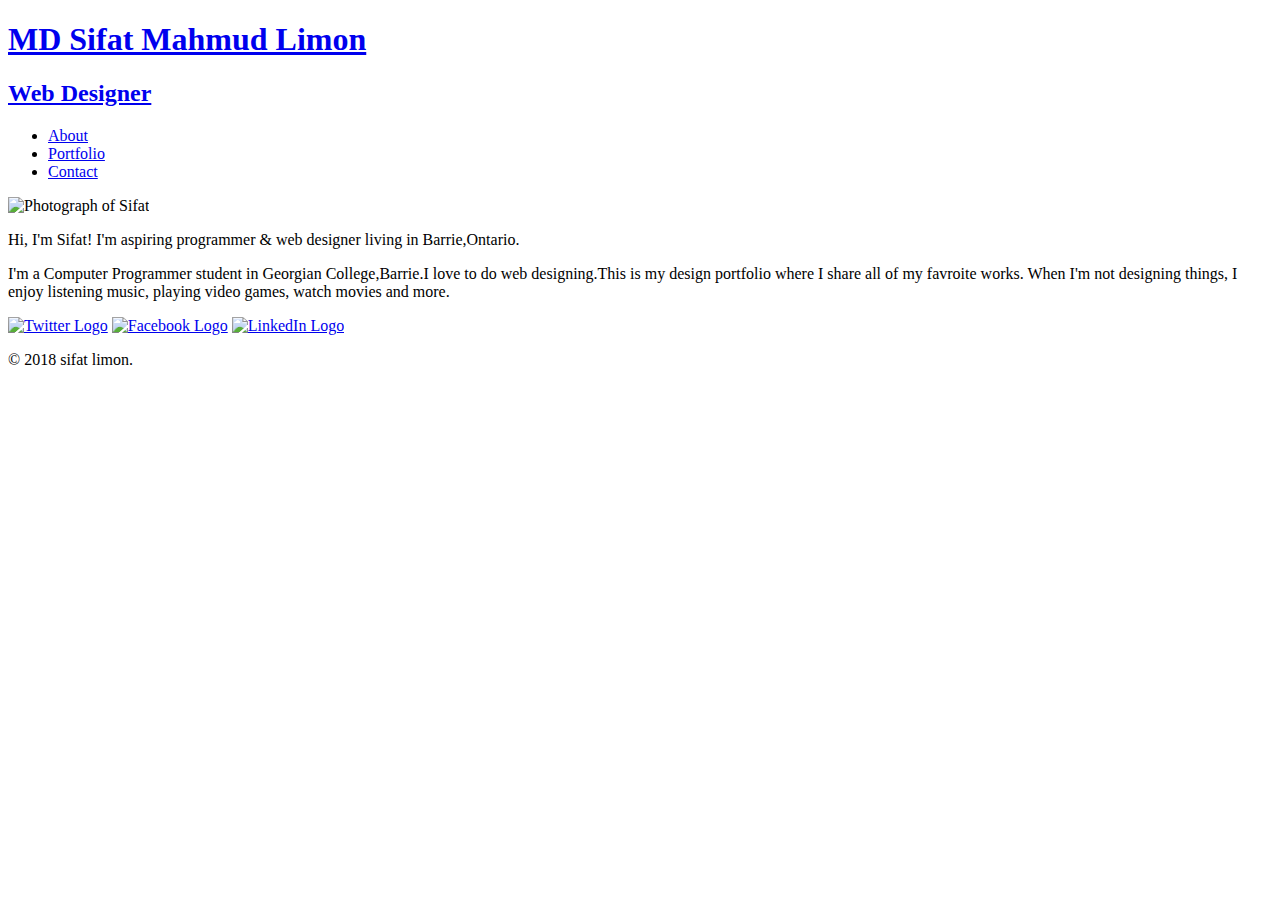
==== index.html @ 5cfdcbae "n" ====
<!DOCTYPE html>
<html>
  <head>
    <meta charset="utf-8">
    <title>MD Sifat Mahmud Limon | Web Designer</title>
    <link rel="icon" 
      type="image/png" 
      href="img/logo.jpg" />
    <link rel="stylesheet" href="css/normalize.css">
   <link href="https://fonts.googleapis.com/css?family=Bellefair" rel="stylesheet" type='text/css'>
    <link rel="stylesheet" href="css/main.css">
    <link rel="stylesheet" href="css/responsive.css">
    <meta name="viewport" content="width=device-width, initial-scale=1.0">
  </head>
  <body>
    <header role="heading">
      
      <a href="index.html" id="logo">
        <h1>MD Sifat Mahmud Limon </h1>
        <h2>Web Designer</h2>
      </a>
      <nav>
        <ul>
          <li><a href="index.html" class="selected">About</a></li>
          <li><a href="portfolio.html">Portfolio</a></li>
          <li><a href="contact.html">Contact</a></li>
        </ul>
      </nav>
 
    </header>
    <div role="content" id="wrapper" class="1st">

      <section>
        <img role="profile-photo" src="img/profile.png" alt="Photograph of Sifat" class="profile-photo">
        
        <p>Hi, I'm Sifat! I'm aspiring programmer & web designer living in Barrie,Ontario.</p>
        <p>I'm a Computer Programmer student in Georgian College,Barrie.I love to do web designing.This is my design portfolio where I share all of my favroite works. When I'm not designing things, I enjoy listening music, playing video games, watch movies and more. 
       
        
      </section>
       <footer role="footerinfo">
        <a href="https://twitter.com/sifatlimon1"><img src="img/twitter.png" alt="Twitter Logo" class="social-icon"></a>
        <a href="https://www.facebook.com/sifat.limon01"><img src="img/facebook.png" alt="Facebook Logo" class="social-icon"></a>
         <a href="https://www.linkedin.com/in/md-sifat-mahmud-limon-606861153/"><img src="img/linkedin.png" alt="LinkedIn Logo" class="social-icon"></a>
        <p>&copy; 2018 sifat limon.</p>
      </footer>
    </div>
  </body>
</html>
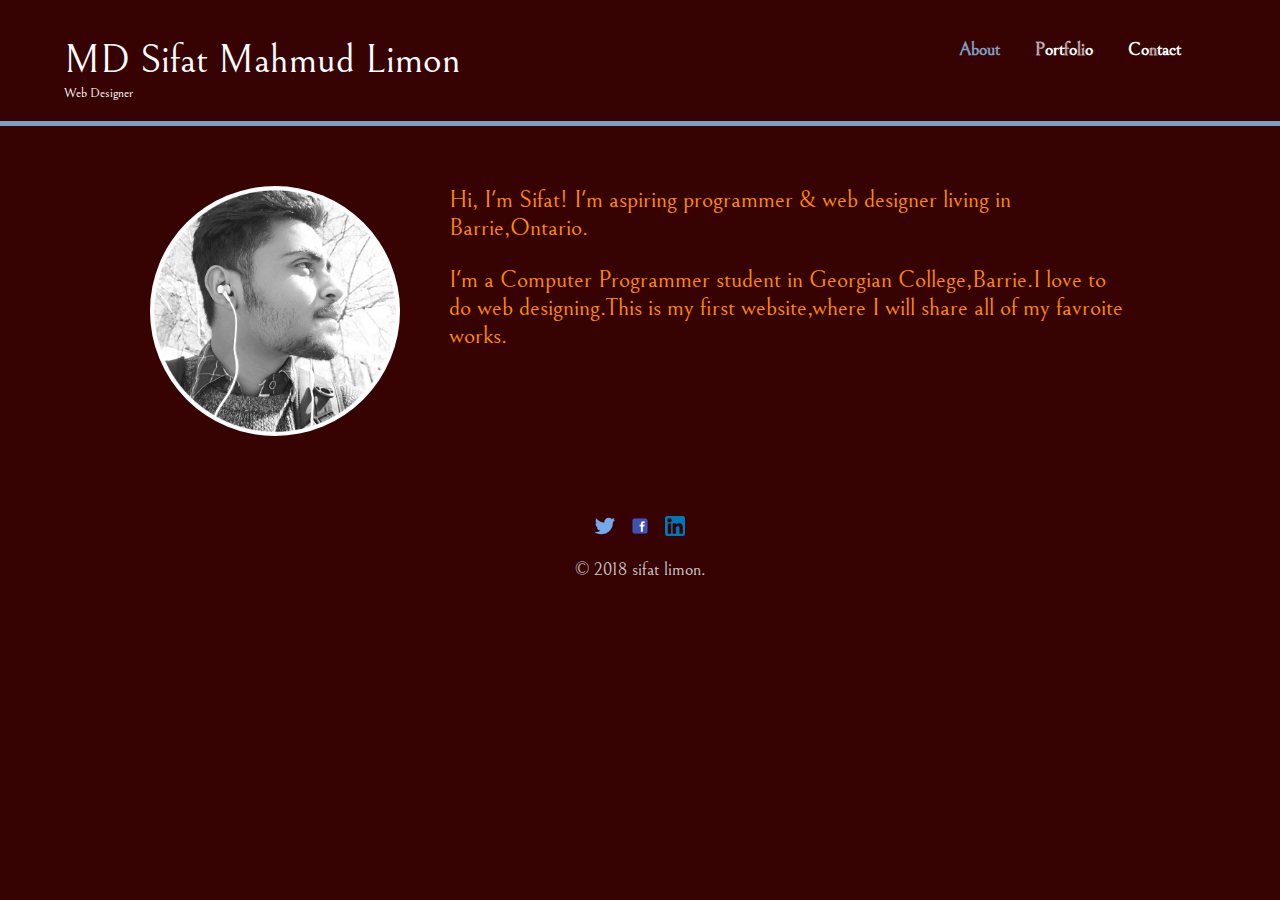
==== commit 038e749f: "Update index.html" ====
--- a/index.html
+++ b/index.html
@@ -34,7 +34,7 @@
         <img role="profile-photo" src="img/profile.png" alt="Photograph of Sifat" class="profile-photo">
         
         <p>Hi, I'm Sifat! I'm aspiring programmer & web designer living in Barrie,Ontario.</p>
-        <p>I'm a Computer Programmer student in Georgian College,Barrie.I love to do web designing.This is my design portfolio where I share all of my favroite works. When I'm not designing things, I enjoy listening music, playing video games, watch movies and more. 
+        <p>I'm a Computer Programmer student in Georgian College,Barrie.I love to do web designing.This is my first website,where I will share all of my favroite works.
        
         
       </section>
--- a/css/main.css
+++ b/css/main.css
@@ -0,0 +1,337 @@
+/**********************************
+GENERAL
+***********************************/
+
+body {
+    font-family: 'Bellefair', serif;
+    font-weight: lighter;
+
+}
+
+#wrapper {
+  max-width: 980px;
+  margin: 0 auto;
+  padding: %;
+  font-size: 150%
+}
+
+a {
+  text-decoration: none;
+}
+
+img {
+  max-width: 100%;
+}
+
+h3 {
+  margin: 0 0 1em 0;
+  color: #fff;
+}
+
+
+
+/**********************************
+HEADING
+***********************************/
+
+header {
+  float: left;
+  margin: 0 0 30px 0;
+  padding: 5px 0 0 0;
+  width: 100%;
+}
+
+#logo {
+  text-align: center;
+  margin: 0;
+}
+
+h1 {
+  
+  margin: 15px 0;
+  font-size: 1.75em;
+  font-weight: normal;
+  line-height: 0.8em;
+}
+
+h2 {
+  font-size: 0.75em;
+  margin: -5px 0 0;
+  font-weight: normal;
+}
+.selected{
+  list-style-type:none;
+}
+
+
+/**********************************
+NAVIGATION
+***********************************/
+
+nav {
+  text-align: center;
+  padding: 10px;
+  margin: 0 0 0;
+}
+
+nav ul {
+  list-style: none;
+  margin: 0 10px;
+  padding: 0;
+}
+
+nav li {
+  display: inline-block;
+}
+
+nav a {
+  font-weight: 800;
+  padding: 15px ;
+}
+
+
+
+/**********************************
+FOOTER
+***********************************/
+
+footer {
+  font-size: 0.75em;
+  text-align: center;
+  clear: both;
+  padding-top: -5px;
+  color: #ccc;
+}
+
+.social-icon {
+  width: 20px;
+  height: 20px;
+  margin: 0 5px;
+}
+
+
+
+/**********************************
+PAGE: PORTFOLIO
+***********************************/
+
+.grow:hover
+{
+        -webkit-transform: scale(1.5);
+        -ms-transform: scale(1.5);
+        transform: scale(1.5);
+}
+#gallery {
+  margin: 0;
+  padding: 0;
+  list-style: none;
+}
+
+#gallery li {
+  float: left;
+  width: 45%;
+  margin: 2.5%;
+  background-color: #f5f5f5;
+  color:     #bdc3c7 ;            
+}
+
+#gallery li a p {
+  margin: 0;
+  padding: 5%;
+  font-size: 0.75em;
+  color: #bdc3c7
+}
+
+
+
+
+
+/**********************************
+PAGE: ABOUT
+***********************************/
+
+.profile-photo {
+  display: block;
+  max-width: 250px;
+  margin: 0 auto 30px;
+  border-radius: 100%;
+}
+.profile-photo:hover
+{
+ -webkit-transform: scale(1.2);
+        -ms-transform: scale(1.2);
+        transform: scale(1.2);
+
+}/**********************************
+PAGE: CONTACT
+***********************************/
+
+
+/* Style inputs */
+label,
+input,
+textarea {  width: 100%;
+    padding: 12px;
+    border: 1px solid ;
+    border-radius: 4px;
+    box-sizing: border-box;
+    margin-top: 10px;
+    margin-bottom: 16px;
+    resize: vertical;
+}
+
+input::placeholder {
+  opacity: 0.5;
+}
+
+textarea {
+  height: 200px;
+}
+
+input[type=submit] {
+   background-color: #4CAF50;
+    color: white;
+    padding: 12px 20px;
+    border: none;
+    border-radius: 4px;
+    cursor: pointer;
+}
+input[type=submit]:hover {
+    background-color: #45a049;}
+
+
+* {
+    box-sizing: border-box;
+}
+
+
+/* Style the container/contact section */
+.container {
+    border-radius: 5px;
+    padding: 10px;
+}
+
+/* Create two columns that float next to eachother */
+.column {
+    float: all;
+    width: 50%;
+    margin-top: 3px;
+    padding: 10px;
+    padding-right: 9%;
+    padding-bottom: 4%;
+
+
+}
+
+/* Clear floats after the columns */
+.row:after {
+    content: "";
+    display: table;
+    clear: both;
+}
+
+@media (max-width: 1000px) {
+    .column, input[type=submit] {
+        width: 100%;
+        margin-top: 0%;
+    }
+}
+.contact-info {
+  list-style: none;
+  padding: 0;
+  margin: 0;
+  font-size: 0.9em;
+}
+
+.contact-info a {
+  display: block;
+  min-height: 20px;
+  background-repeat: no-repeat;
+  background-size: 20px 20px;
+  padding: 0 0 0 30px;
+  margin: 0 0 10px;
+}
+
+.contact-info li.phone a {
+  background-image: url('../img/phone.png');
+}
+
+.contact-info li.mail a {
+  background-image: url('../img/mail.png');
+}
+
+.contact-info li.twitter a {
+  background-image: url('../img/twitter.png');}
+
+.contact-info li.github a {
+  background-image: url('../img/github.png');
+}
+.contact-info li.linkedin a {
+  background-image: url('../img/linkedin.png');
+}
+#secondary{
+  background-color: #999;
+  padding-left: 3%;
+}
+
+/**********************************
+COLORS
+***********************************/
+
+/* site body */
+body {colors:yellow; 
+  background-color: #370202   ;  /*#DCDCDC; */
+  }
+  body:hover{
+    background-color:  #1A5006;
+  }
+/*  header */
+header{
+ background-color:  #370202   ;  
+  border-color:#7D9EC0  ;
+}
+header:hover{
+  background-color: #1A5006;
+
+}
+#wrapper {
+  color: #FF8C00;
+}
+/* nav background on mobile */
+nav {
+  background: #7D9EC0 ;
+}
+
+/* logo text */
+h1, h2 {
+  color: #fff;
+}
+
+/* links */
+a {
+  color: yellow;  ;
+}
+
+/* nav link */
+nav a, nav a:visited {
+  color: #fff;
+}
+
+/* selected nav link */
+nav a.selected, nav a:hover {
+  color: #7D9EC0  ;
+}
+
+
+
+
+
+
+
+
+
+
+
+
+
+
--- a/css/responsive.css
+++ b/css/responsive.css
@@ -0,0 +1,82 @@
+@media screen and (min-width: 480px) {
+  
+  /**********************************
+  TWO COLUMN LAYOUT
+  ***********************************/
+  
+  #primary {
+    width: 50%;
+    float: left;
+  }
+  
+  #secondary {
+    width: 40%;
+    float: right;
+  }
+  
+
+  
+  /**********************************
+  PAGE: PORTFOLIO
+  ***********************************/
+  
+  #gallery li {
+    width: 28.3333%;
+  }
+  
+  #gallery li:nth-child(4n) {
+    clear: left;
+  }
+  
+  /**********************************
+  PAGE: ABOUT
+  ***********************************/
+  
+  .profile-photo {
+    float: left;
+    margin: 0 5% 80px 0;
+  }
+  
+}
+
+@media screen and (min-width: 660px) {
+
+  /**********************************
+  HEADER
+  ***********************************/
+
+  nav {
+    background: none;
+    float: right;
+    font-size: 1.125em;
+    margin-right: 5%;
+    text-align: right;
+    width: 45%;
+  }
+  
+  #logo {
+    float: left;
+    margin-left: 5%;
+    text-align: left;
+    width: 45%;
+  }
+  
+  h1 {
+    font-size: 2.5em;
+  }
+  
+  h2 {
+    font-size: 0.825em;
+    margin-bottom: 20px;
+  }
+  
+  header {
+    border-bottom: 5px solid #7D9EC0	;
+    margin-bottom: 60px;
+  }
+
+  
+}
+
+
+
